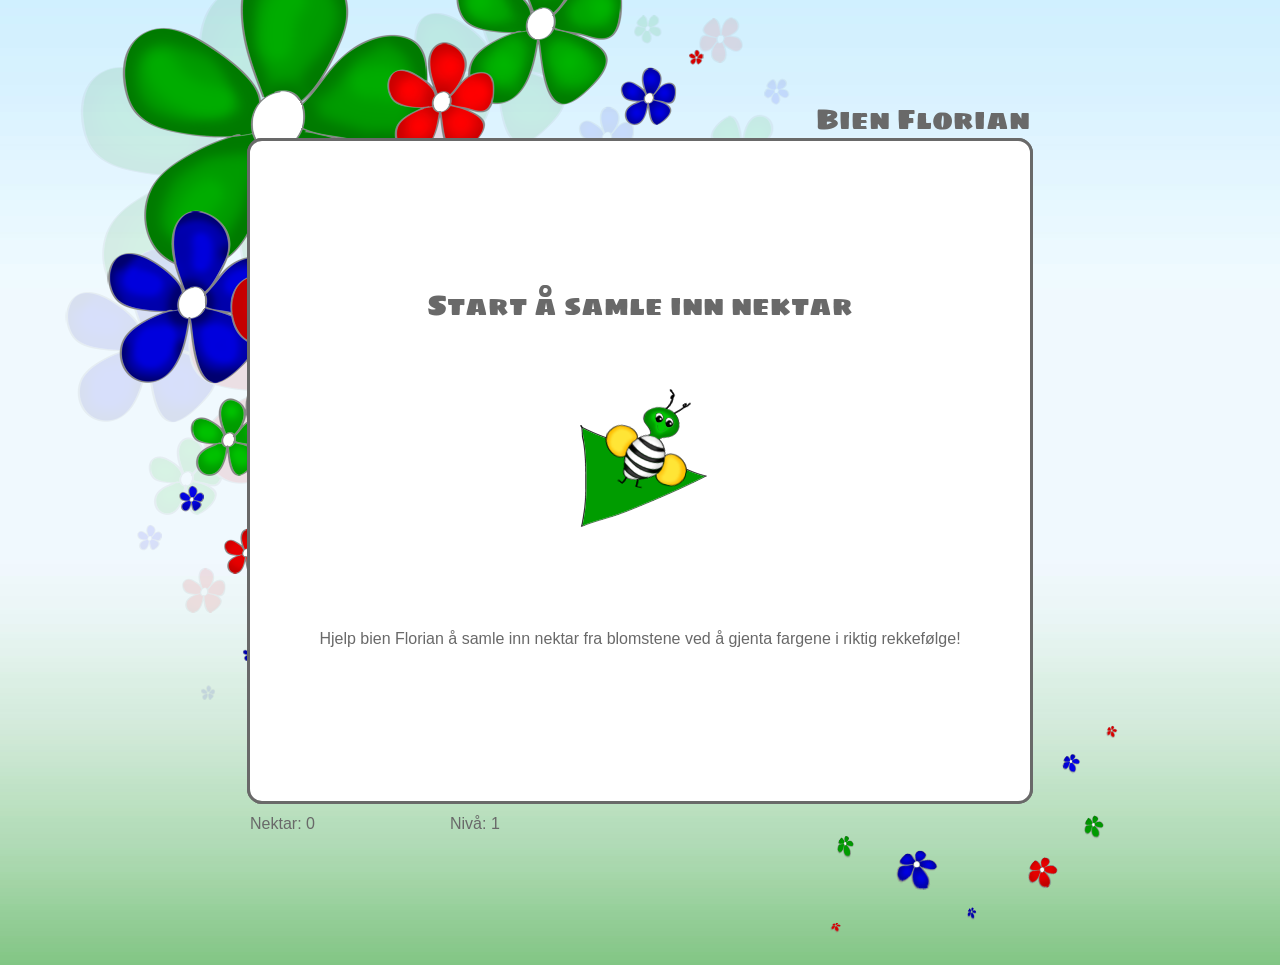
==== web/index.html @ 6221b538 "Moved stuff around into a simpler folder structure" ====
<!DOCTYPE html>
<html lang="nb-no">	
	<head>
		<meta charset="utf-8">
		<meta name="viewport" content="width=device-width, initial-scale=1, maximum-scale=1">		
		<title>Bien Florian</title>
		<link rel="Shortcut Icon" href="img/favicon.ico" type="image/ico">
		<link rel="stylesheet" href="css/style.css">
		<link href="http://fonts.googleapis.com/css?family=Sigmar+One" rel="stylesheet" type="text/css">
    	<script src="http://code.jquery.com/jquery-1.9.1.min.js"></script>
		<script type="text/javascript" src="js/flash_socket/swfobject.js"></script>
		<script type="text/javascript" src="js/flash_socket/web_socket.js"></script>
	    <script src="js/midi/AudioDetect.js" type="text/javascript"></script>
	    <script src="js/midi/LoadPlugin.js" type="text/javascript"></script>
	    <script src="js/midi/Plugin.js" type="text/javascript"></script>
	    <script src="js/midi/Player.js" type="text/javascript"></script>
	    <script src="js/window/DOMLoader.XMLHttp.js" type="text/javascript"></script>
	    <script src="js/window/DOMLoader.script.js" type="text/javascript"></script>
	    <script src="js/extras/base64.js" type="text/javascript"></script>
	    <script src="js/extras/base64binary.js" type="text/javascript"></script>
	  	<script src="js/main.js"></script>
	</head>
	
	<body>
				
		<div id="page">
		
			<header>Bien Florian</header>
			
			<div id="start">
				<h1>Start å samle inn nektar</h1>
				<a href="#"><img src="img/start-game.png" alt="Start the game"></a>
				<p>Hjelp bien Florian å samle inn nektar fra blomstene ved å gjenta fargene i riktig rekkefølge!</p>
			</div>
			
			<div id="game">
					<table id="game-board">
						<tr>
							<td></td>
							<td></td>
							<td></td>
							<td></td>
							<td></td>
							<td></td>
							<td></td>
							<td></td>
							<td></td>
							<td></td>
						</tr>
						
						<tr>
							<td></td>
							<td></td>
							<td></td>
							<td></td>
							<td></td>
							<td></td>
							<td></td>
							<td></td>
							<td></td>
							<td></td>
						</tr>
						
						<tr>
							<td></td>
							<td></td>
							<td></td>
							<td></td>
							<td></td>
							<td></td>
							<td></td>
							<td></td>
							<td></td>
							<td></td>
						</tr>
						
						<tr>
							<td></td>
							<td></td>
							<td></td>
							<td></td>
							<td></td>
							<td></td>
							<td></td>
							<td></td>
							<td></td>
							<td></td>
						</tr>
						
						<tr>
							<td></td>
							<td></td>
							<td></td>
							<td></td>
							<td></td>
							<td></td>
							<td></td>
							<td></td>
							<td></td>
							<td></td>
						</tr>
						
						<tr>
							<td></td>
							<td></td>
							<td></td>
							<td></td>
							<td></td>
							<td></td>
							<td></td>
							<td></td>
							<td></td>
							<td></td>
						</tr>
						
						<tr>
							<td></td>
							<td></td>
							<td></td>
							<td></td>
							<td></td>
							<td></td>
							<td></td>
							<td></td>
							<td></td>
							<td></td>
						</tr>
						
						<tr>
							<td></td>
							<td></td>
							<td></td>
							<td></td>
							<td></td>
							<td></td>
							<td></td>
							<td></td>
							<td></td>
							<td></td>
						</tr>
						
					</table>
							
				<div id="touch">
					<a id="touch-red" href="#"><img src="img/touch-red-button.png" alt="Red button"></a>
					<a id="touch-green" href="#"><img src="img/touch-green-button.png" alt="Green button"></a>
					<a id="touch-blue" href="#"><img src="img/touch-blue-button.png" alt="Blue button"></a>
				</div>
				
				<div id="game-info">
					<div id="points">Nektar: <span></span></div>
					<div id="level">Nivå: <span></span></div>
<!--					<div id="highscore">Toppscore: <span></span></div>-->
				</div>
				
			</div>
			
		</div>
		
	</body>
	
</html>
---- web/css/style.css ----
@import url("reset.css");

html {
	background-color: #5cb45c;
	background-image: url(../img/bg3.jpg);
	background-repeat: repeat-x;
}

body {
	background-image: url(../img/decor.png);
	background-position-y: -70px;
	background-repeat: no-repeat;
	margin: 0 auto;
	width: 1150px;
	padding-top: 105px;
}

header {
	font-family: 'Sigmar One', cursive;
	font-size: 28px;
	color: #696969;
	text-align: right;
	width: 780px;
	margin: 0 auto;
	padding-bottom: 5px;
}

h1 {
	font-family: 'Sigmar One', cursive;
	font-size: 28px;
	color: #696969;
	text-align: center;
	width: 780px;
	margin: 0 auto;
	padding-top: 150px;
}

#page {
	background-image: url(../img/decor-small-skew.png);
	background-repeat: no-repeat;
	background-position-x: 670px;
	background-position-y: 620px;
	width: 960px;
	height: 860px;
	margin: 0 auto;
	position: relative;
}

#game {
	border: 3px solid #696969;
	-moz-border-radius: 15px;
	-webkit-border-radius: 15px;
	border-radius: 15px;
	height: 660px;
	width: 780px;
	background-color: #fff;
	margin: 0 auto;
	z-index: 1;
	position: relative;
}

#start {
	border: 3px solid #696969;
	-moz-border-radius: 15px;
	-webkit-border-radius: 15px;
	border-radius: 15px;
	height: 660px;
	width: 780px;
	background-color: #fff;
	z-index: 2;
	position: absolute;
	left: 87px;	
}

#start img {
	margin-left: 330px;
	margin-top: 70px;
}

#start p {
	color: #696969;
	text-align: center;
	width: 780px;
	margin: 0 auto;
	padding-top: 100px;
	font: 16px "Helvetica Neue", Arial, Helvetica, Geneva, sans-serif;
}

#start a {
	cursor: pointer;
}

#game-board {
  height: 660px;
  width: 780px;
}

#game-board td {
	width: 61px;
	height: 61px;
	background-repeat: no-repeat;
	background-position-x: 10px;
	background-position-y: 10px;
}

#game-board td.r {
	background-image: url(../img/dot-red.png);
}

#game-board td.g {
	background-image: url(../img/dot-green.png);
}

#game-board td.b {
	background-image: url(../img/dot-blue.png);
}
#game-board td.x {
	background-image: url(../img/dot-grey.png);
}

#game-board td.n {
	background-image: url(../img/dot-next.png);
}


#game-info {
	color: #696969;
	font-family: "Helvetica Neue", Arial, Helvetica, Geneva, sans-serif;
	font-size: 16px;
	width: 780px;
	margin-top: 15px;
}

#game-info div {
	float: left;
	width:  200px;
}

#touch {
	display: none;
	text-align: center;
}

@media screen and (max-width: 770px) { /* for små skjermer */
	
	html {
		width: 768px;
	}
	
	body {
		background-size: 50%;
		background-position-x: -60px;
		background-position-y: -20px;
		width: 768px;
		padding-top: 20px;		
	}
	
	header {
		width: 720px;
	}
	
	#page {
		width: 720px;
		background-position-x: 550px;
		background-position-y: 620px;
		background-size: 30%;	
	}
	
	h1 {
		width: 720px;
		padding-top: 150px;
	}
		
	#start {
		width: 720px;
		height: 780px;
		left: 0;
	}
	
	#start img {
		margin-left: 300px;
		margin-top: 70px;
	}
	
	#start p {
		width: 720px;
		padding-top: 100px;
	}
	
	#game {
		width: 720px;
		height: 780px;
		
	}
	
	#game-board {
		height: 660px;
		width: 720px;
	}	
	
	#game-info {
		width: 720px;
		margin-top: 40px;
		padding-bottom: 50px;
	}
	
	#game-info div {
		float: left;
		width:  200px;
	}
	
	#touch {
		clear: left;
		display: block;
	}
	
	#touch-red {
		margin-right: 20px;
	}
	#touch-green {
		margin-right: 20px;
	}
		
		
}

@media screen and (max-width: 615px) { /* for phones */ 
	
	html {
		width: 320px;
		background-position-y: -400px;
	}
	
	body {
		background-size: 30%;
		background-position-x: -20px;
		background-position-y: -3px;
		width: 320px;
		padding-top: 5px;
	}
	
	header {
		width: 300px;
		padding-bottom: 5px;
		font-size: 18px;
	}
	
	#page {
		width: 300px;
		height: 330px;
		background-position-x: 280px;
		background-position-y: 330px;
	}
	
	h1 {
		font-size: 18px;
		text-align: center;
		width: 300px;
		padding-top: 35px;
	}
	
	#game {
		height: 310px;
		width: 300px;
	}
	
	#start {
		width: 300px;
		height: 310px;
		left: 0;
	}
	
	#start img {
		margin-left: 120px;
		margin-top: 50px;
		width: 80px;
		
	}
	
	#start p {
		width: 300px;
		padding-top: 50px;
		font-size: 14px;
	}
		
	#game-board {
		height: 260px;
		width: 300px;
	}
	
	#game-board td {
		width: 20px;
		height: 15px;
		background-position-x: 5px;
		background-position-y: 5px;
	}
	
	#game-board td.r {
		background-image: url(../img/dot-red.png);
		background-size: 60%;
	}
	
	#game-board td.g {
		background-image: url(../img/dot-green.png);
		background-size: 60%;
	}
	
	#game-board td.b {
		background-image: url(../img/dot-blue.png);
		background-size: 60%;
	}
	#game-board td.x {
		background-image: url(../img/dot-grey.png);
		background-size: 60%;
	}
	
	#game-board td.n {
		background-image: url(../img/dot-next.png);
		background-size: 60%;
	}
	
	#game-info {
		width: 300px;
		padding-top: 5px;
		font-size: 12px;
		margin-top: 5px;
	}
	
	#game-info div {
		width: auto;
		margin-right: 10px;
	}		
	
	#touch {
		display: block;
		clear: both;
		padding-top: 5px;
	}
	
	#touch img {
		width: 40px;
		margin-right: 30px;
	}
	
	#touch-red {
		margin-left: 30px;
	}
	
	#touch-blue {
		margin-right: 0;
	}
	
}
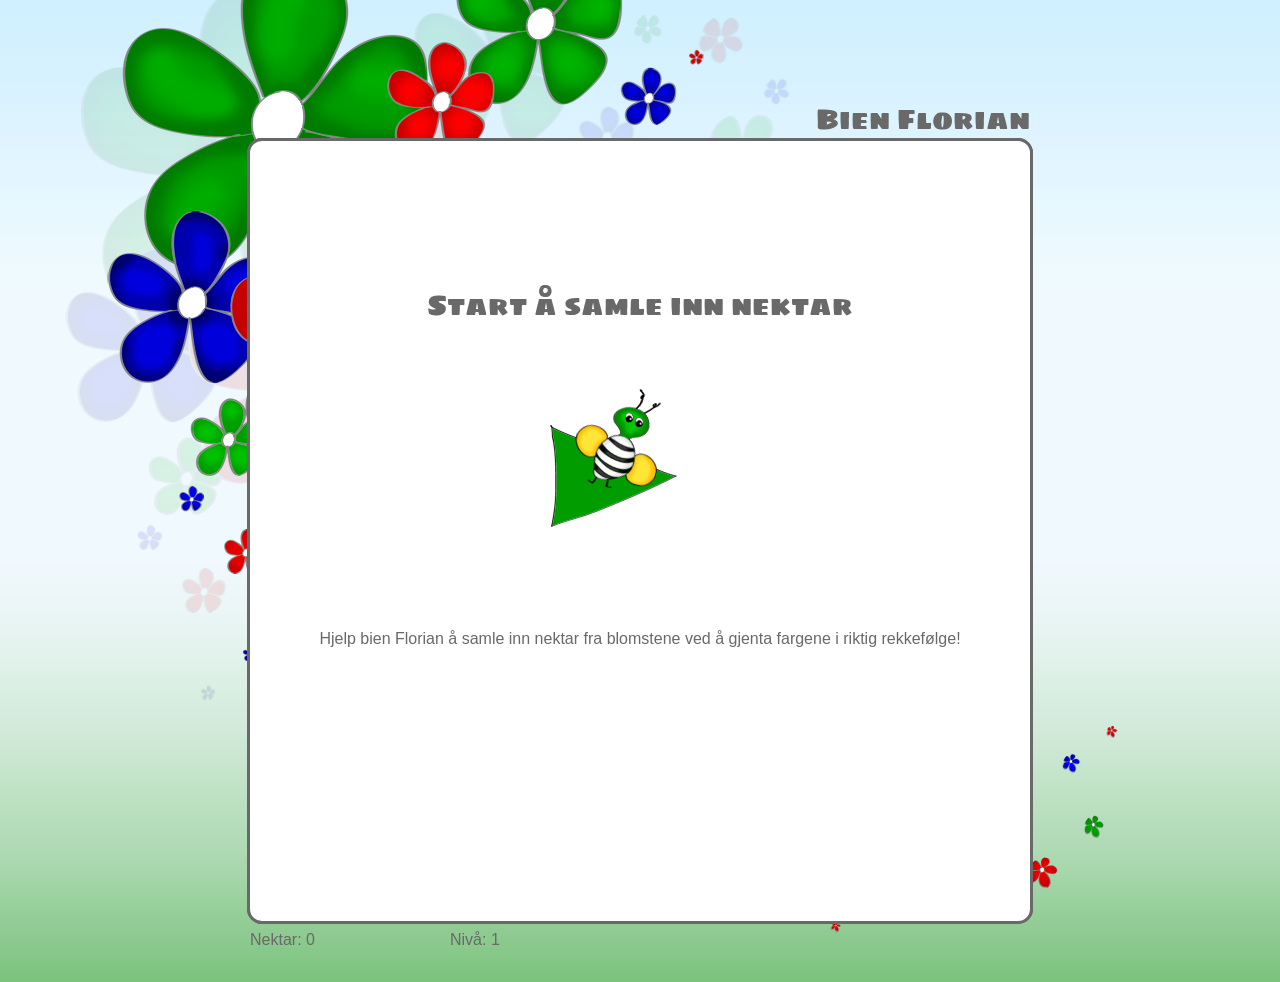
==== commit 3c016e1f: "More tab changes" ====
--- a/web/index.html
+++ b/web/index.html
@@ -1,162 +1,162 @@
 <!DOCTYPE html>
-<html lang="nb-no">	
-	<head>
-		<meta charset="utf-8">
-		<meta name="viewport" content="width=device-width, initial-scale=1, maximum-scale=1">		
-		<title>Bien Florian</title>
-		<link rel="Shortcut Icon" href="img/favicon.ico" type="image/ico">
-		<link rel="stylesheet" href="css/style.css">
-		<link href="http://fonts.googleapis.com/css?family=Sigmar+One" rel="stylesheet" type="text/css">
-    	<script src="http://code.jquery.com/jquery-1.9.1.min.js"></script>
-		<script type="text/javascript" src="js/flash_socket/swfobject.js"></script>
-		<script type="text/javascript" src="js/flash_socket/web_socket.js"></script>
-	    <script src="js/midi/AudioDetect.js" type="text/javascript"></script>
-	    <script src="js/midi/LoadPlugin.js" type="text/javascript"></script>
-	    <script src="js/midi/Plugin.js" type="text/javascript"></script>
-	    <script src="js/midi/Player.js" type="text/javascript"></script>
-	    <script src="js/window/DOMLoader.XMLHttp.js" type="text/javascript"></script>
-	    <script src="js/window/DOMLoader.script.js" type="text/javascript"></script>
-	    <script src="js/extras/base64.js" type="text/javascript"></script>
-	    <script src="js/extras/base64binary.js" type="text/javascript"></script>
-	  	<script src="js/main.js"></script>
-	</head>
-	
-	<body>
-				
-		<div id="page">
-		
-			<header>Bien Florian</header>
-			
-			<div id="start">
-				<h1>Start å samle inn nektar</h1>
-				<a href="#"><img src="img/start-game.png" alt="Start the game"></a>
-				<p>Hjelp bien Florian å samle inn nektar fra blomstene ved å gjenta fargene i riktig rekkefølge!</p>
-			</div>
-			
-			<div id="game">
-					<table id="game-board">
-						<tr>
-							<td></td>
-							<td></td>
-							<td></td>
-							<td></td>
-							<td></td>
-							<td></td>
-							<td></td>
-							<td></td>
-							<td></td>
-							<td></td>
-						</tr>
-						
-						<tr>
-							<td></td>
-							<td></td>
-							<td></td>
-							<td></td>
-							<td></td>
-							<td></td>
-							<td></td>
-							<td></td>
-							<td></td>
-							<td></td>
-						</tr>
-						
-						<tr>
-							<td></td>
-							<td></td>
-							<td></td>
-							<td></td>
-							<td></td>
-							<td></td>
-							<td></td>
-							<td></td>
-							<td></td>
-							<td></td>
-						</tr>
-						
-						<tr>
-							<td></td>
-							<td></td>
-							<td></td>
-							<td></td>
-							<td></td>
-							<td></td>
-							<td></td>
-							<td></td>
-							<td></td>
-							<td></td>
-						</tr>
-						
-						<tr>
-							<td></td>
-							<td></td>
-							<td></td>
-							<td></td>
-							<td></td>
-							<td></td>
-							<td></td>
-							<td></td>
-							<td></td>
-							<td></td>
-						</tr>
-						
-						<tr>
-							<td></td>
-							<td></td>
-							<td></td>
-							<td></td>
-							<td></td>
-							<td></td>
-							<td></td>
-							<td></td>
-							<td></td>
-							<td></td>
-						</tr>
-						
-						<tr>
-							<td></td>
-							<td></td>
-							<td></td>
-							<td></td>
-							<td></td>
-							<td></td>
-							<td></td>
-							<td></td>
-							<td></td>
-							<td></td>
-						</tr>
-						
-						<tr>
-							<td></td>
-							<td></td>
-							<td></td>
-							<td></td>
-							<td></td>
-							<td></td>
-							<td></td>
-							<td></td>
-							<td></td>
-							<td></td>
-						</tr>
-						
-					</table>
-							
-				<div id="touch">
-					<a id="touch-red" href="#"><img src="img/touch-red-button.png" alt="Red button"></a>
-					<a id="touch-green" href="#"><img src="img/touch-green-button.png" alt="Green button"></a>
-					<a id="touch-blue" href="#"><img src="img/touch-blue-button.png" alt="Blue button"></a>
-				</div>
-				
-				<div id="game-info">
-					<div id="points">Nektar: <span></span></div>
-					<div id="level">Nivå: <span></span></div>
+<html lang="nb-no">
+    <head>
+        <meta charset="utf-8">
+        <meta name="viewport" content="width=device-width, initial-scale=1, maximum-scale=1">
+        <title>Bien Florian</title>
+        <link rel="Shortcut Icon" href="img/favicon.ico" type="image/ico">
+        <link rel="stylesheet" href="css/style.css">
+        <link href="http://fonts.googleapis.com/css?family=Sigmar+One" rel="stylesheet" type="text/css">
+        <script src="http://code.jquery.com/jquery-1.9.1.min.js"></script>
+        <script type="text/javascript" src="js/flash_socket/swfobject.js"></script>
+        <script type="text/javascript" src="js/flash_socket/web_socket.js"></script>
+        <script src="js/midi/AudioDetect.js" type="text/javascript"></script>
+        <script src="js/midi/LoadPlugin.js" type="text/javascript"></script>
+        <script src="js/midi/Plugin.js" type="text/javascript"></script>
+        <script src="js/midi/Player.js" type="text/javascript"></script>
+        <script src="js/window/DOMLoader.XMLHttp.js" type="text/javascript"></script>
+        <script src="js/window/DOMLoader.script.js" type="text/javascript"></script>
+        <script src="js/extras/base64.js" type="text/javascript"></script>
+        <script src="js/extras/base64binary.js" type="text/javascript"></script>
+        <script src="js/main.js"></script>
+    </head>
+
+    <body>
+
+        <div id="page">
+
+            <header>Bien Florian</header>
+
+            <div id="start">
+                <h1>Start å samle inn nektar</h1>
+                <a href="#"><img src="img/start-game.png" alt="Start the game"></a>
+                <p>Hjelp bien Florian å samle inn nektar fra blomstene ved å gjenta fargene i riktig rekkefølge!</p>
+            </div>
+
+            <div id="game">
+                    <table id="game-board">
+                        <tr>
+                            <td></td>
+                            <td></td>
+                            <td></td>
+                            <td></td>
+                            <td></td>
+                            <td></td>
+                            <td></td>
+                            <td></td>
+                            <td></td>
+                            <td></td>
+                        </tr>
+
+                        <tr>
+                            <td></td>
+                            <td></td>
+                            <td></td>
+                            <td></td>
+                            <td></td>
+                            <td></td>
+                            <td></td>
+                            <td></td>
+                            <td></td>
+                            <td></td>
+                        </tr>
+
+                        <tr>
+                            <td></td>
+                            <td></td>
+                            <td></td>
+                            <td></td>
+                            <td></td>
+                            <td></td>
+                            <td></td>
+                            <td></td>
+                            <td></td>
+                            <td></td>
+                        </tr>
+
+                        <tr>
+                            <td></td>
+                            <td></td>
+                            <td></td>
+                            <td></td>
+                            <td></td>
+                            <td></td>
+                            <td></td>
+                            <td></td>
+                            <td></td>
+                            <td></td>
+                        </tr>
+
+                        <tr>
+                            <td></td>
+                            <td></td>
+                            <td></td>
+                            <td></td>
+                            <td></td>
+                            <td></td>
+                            <td></td>
+                            <td></td>
+                            <td></td>
+                            <td></td>
+                        </tr>
+
+                        <tr>
+                            <td></td>
+                            <td></td>
+                            <td></td>
+                            <td></td>
+                            <td></td>
+                            <td></td>
+                            <td></td>
+                            <td></td>
+                            <td></td>
+                            <td></td>
+                        </tr>
+
+                        <tr>
+                            <td></td>
+                            <td></td>
+                            <td></td>
+                            <td></td>
+                            <td></td>
+                            <td></td>
+                            <td></td>
+                            <td></td>
+                            <td></td>
+                            <td></td>
+                        </tr>
+
+                        <tr>
+                            <td></td>
+                            <td></td>
+                            <td></td>
+                            <td></td>
+                            <td></td>
+                            <td></td>
+                            <td></td>
+                            <td></td>
+                            <td></td>
+                            <td></td>
+                        </tr>
+
+                    </table>
+
+                <div id="touch">
+                    <a id="touch-red" href="#"><img src="img/touch-red-button.png" alt="Red button"></a>
+                    <a id="touch-green" href="#"><img src="img/touch-green-button.png" alt="Green button"></a>
+                    <a id="touch-blue" href="#"><img src="img/touch-blue-button.png" alt="Blue button"></a>
+                </div>
+
+                <div id="game-info">
+                    <div id="points">Nektar: <span></span></div>
+                    <div id="level">Nivå: <span></span></div>
 <!--					<div id="highscore">Toppscore: <span></span></div>-->
-				</div>
-				
-			</div>
-			
-		</div>
-		
-	</body>
-	
+                </div>
+
+            </div>
+
+        </div>
+
+    </body>
+
 </html>
--- a/web/css/style.css
+++ b/web/css/style.css
@@ -1,93 +1,103 @@
 @import url("reset.css");
 
 html {
-	background-color: #5cb45c;
-	background-image: url(../img/bg3.jpg);
-	background-repeat: repeat-x;
+    background-color: #5cb45c;
+    background-image: url(../img/bg3.jpg);
+    background-repeat: repeat-x;
 }
 
 body {
-	background-image: url(../img/decor.png);
-	background-position-y: -70px;
-	background-repeat: no-repeat;
-	margin: 0 auto;
-	width: 1150px;
-	padding-top: 105px;
+    background-image: url(../img/decor.png);
+    background-position-y: -70px;
+    background-repeat: no-repeat;
+    margin: 0 auto;
+    width: 1150px;
+    padding-top: 105px;
 }
 
 header {
-	font-family: 'Sigmar One', cursive;
-	font-size: 28px;
-	color: #696969;
-	text-align: right;
-	width: 780px;
-	margin: 0 auto;
-	padding-bottom: 5px;
+    font-family: 'Sigmar One', cursive;
+    font-size: 28px;
+    color: #696969;
+    text-align: right;
+    width: 780px;
+    margin: 0 auto;
+    padding-bottom: 5px;
 }
 
 h1 {
-	font-family: 'Sigmar One', cursive;
-	font-size: 28px;
-	color: #696969;
-	text-align: center;
-	width: 780px;
-	margin: 0 auto;
-	padding-top: 150px;
+    font-family: 'Sigmar One', cursive;
+    font-size: 28px;
+    color: #696969;
+    text-align: center;
+    width: 780px;
+    margin: 0 auto;
+    padding-top: 150px;
 }
 
 #page {
-	background-image: url(../img/decor-small-skew.png);
-	background-repeat: no-repeat;
-	background-position-x: 670px;
-	background-position-y: 620px;
-	width: 960px;
-	height: 860px;
-	margin: 0 auto;
-	position: relative;
+    background-image: url(../img/decor-small-skew.png);
+    background-repeat: no-repeat;
+    background-position-x: 670px;
+    background-position-y: 620px;
+    width: 960px;
+    height: 860px;
+    margin: 0 auto;
+    position: relative;
 }
 
 #game {
-	border: 3px solid #696969;
-	-moz-border-radius: 15px;
-	-webkit-border-radius: 15px;
-	border-radius: 15px;
-	height: 660px;
-	width: 780px;
-	background-color: #fff;
-	margin: 0 auto;
-	z-index: 1;
-	position: relative;
+    border: 3px solid #696969;
+    -moz-border-radius: 15px;
+    -webkit-border-radius: 15px;
+    border-radius: 15px;
+    height: 780px;
+    width: 780px;
+    background-color: #fff;
+    margin: 0 auto;
+    z-index: 1;
+    position: relative;
 }
 
 #start {
-	border: 3px solid #696969;
-	-moz-border-radius: 15px;
-	-webkit-border-radius: 15px;
-	border-radius: 15px;
-	height: 660px;
-	width: 780px;
-	background-color: #fff;
-	z-index: 2;
-	position: absolute;
-	left: 87px;	
+    border: 3px solid #696969;
+    -moz-border-radius: 15px;
+    -webkit-border-radius: 15px;
+    border-radius: 15px;
+    height: 780px;
+    width: 780px;
+    background-color: #fff;
+    z-index: 2;
+    position: absolute;
+    left: 87px;
 }
 
 #start img {
-	margin-left: 330px;
-	margin-top: 70px;
+    margin-left: 330px;
+    margin-top: 70px;
 }
 
 #start p {
-	color: #696969;
-	text-align: center;
-	width: 780px;
-	margin: 0 auto;
-	padding-top: 100px;
-	font: 16px "Helvetica Neue", Arial, Helvetica, Geneva, sans-serif;
+    color: #696969;
+    text-align: center;
+    width: 780px;
+    margin: 0 auto;
+    padding-top: 100px;
+    font: 16px "Helvetica Neue", Arial, Helvetica, Geneva, sans-serif;
 }
 
 #start a {
-	cursor: pointer;
+    cursor: pointer;
+}
+
+#start img {
+    margin-left: 300px;
+    margin-top: 70px;
+}
+
+#start p {
+    width: 720px;
+    padding-top: 100px;
 }
 
 #game-board {
@@ -95,259 +105,271 @@
   width: 780px;
 }
 
+#game-board {
+    height: 660px;
+    width: 720px;
+}
+
 #game-board td {
-	width: 61px;
-	height: 61px;
-	background-repeat: no-repeat;
-	background-position-x: 10px;
-	background-position-y: 10px;
+    width: 61px;
+    height: 61px;
+    background-repeat: no-repeat;
+    background-position-x: 10px;
+    background-position-y: 10px;
 }
 
 #game-board td.r {
-	background-image: url(../img/dot-red.png);
+    background-image: url(../img/dot-red.png);
 }
 
 #game-board td.g {
-	background-image: url(../img/dot-green.png);
+    background-image: url(../img/dot-green.png);
 }
 
 #game-board td.b {
-	background-image: url(../img/dot-blue.png);
+    background-image: url(../img/dot-blue.png);
 }
 #game-board td.x {
-	background-image: url(../img/dot-grey.png);
+    background-image: url(../img/dot-grey.png);
 }
 
 #game-board td.n {
-	background-image: url(../img/dot-next.png);
-}
-
+    background-image: url(../img/dot-next.png);
+}
 
 #game-info {
-	color: #696969;
-	font-family: "Helvetica Neue", Arial, Helvetica, Geneva, sans-serif;
-	font-size: 16px;
-	width: 780px;
-	margin-top: 15px;
+    color: #696969;
+    font-family: "Helvetica Neue", Arial, Helvetica, Geneva, sans-serif;
+    font-size: 16px;
+    width: 780px;
+    margin-top: 40px;
+    padding-bottom: 50px;
 }
 
 #game-info div {
-	float: left;
-	width:  200px;
+    float: left;
+    width:  200px;
 }
 
 #touch {
-	display: none;
-	text-align: center;
+    text-align: center;
+    clear: left;
+}
+
+#touch-red {
+    margin-right: 20px;
+}
+#touch-green {
+    margin-right: 20px;
 }
 
 @media screen and (max-width: 770px) { /* for små skjermer */
-	
-	html {
-		width: 768px;
-	}
-	
-	body {
-		background-size: 50%;
-		background-position-x: -60px;
-		background-position-y: -20px;
-		width: 768px;
-		padding-top: 20px;		
-	}
-	
-	header {
-		width: 720px;
-	}
-	
-	#page {
-		width: 720px;
-		background-position-x: 550px;
-		background-position-y: 620px;
-		background-size: 30%;	
-	}
-	
-	h1 {
-		width: 720px;
-		padding-top: 150px;
-	}
-		
-	#start {
-		width: 720px;
-		height: 780px;
-		left: 0;
-	}
-	
-	#start img {
-		margin-left: 300px;
-		margin-top: 70px;
-	}
-	
-	#start p {
-		width: 720px;
-		padding-top: 100px;
-	}
-	
-	#game {
-		width: 720px;
-		height: 780px;
-		
-	}
-	
-	#game-board {
-		height: 660px;
-		width: 720px;
-	}	
-	
-	#game-info {
-		width: 720px;
-		margin-top: 40px;
-		padding-bottom: 50px;
-	}
-	
-	#game-info div {
-		float: left;
-		width:  200px;
-	}
-	
-	#touch {
-		clear: left;
-		display: block;
-	}
-	
-	#touch-red {
-		margin-right: 20px;
-	}
-	#touch-green {
-		margin-right: 20px;
-	}
-		
-		
-}
-
-@media screen and (max-width: 615px) { /* for phones */ 
-	
-	html {
-		width: 320px;
-		background-position-y: -400px;
-	}
-	
-	body {
-		background-size: 30%;
-		background-position-x: -20px;
-		background-position-y: -3px;
-		width: 320px;
-		padding-top: 5px;
-	}
-	
-	header {
-		width: 300px;
-		padding-bottom: 5px;
-		font-size: 18px;
-	}
-	
-	#page {
-		width: 300px;
-		height: 330px;
-		background-position-x: 280px;
-		background-position-y: 330px;
-	}
-	
-	h1 {
-		font-size: 18px;
-		text-align: center;
-		width: 300px;
-		padding-top: 35px;
-	}
-	
-	#game {
-		height: 310px;
-		width: 300px;
-	}
-	
-	#start {
-		width: 300px;
-		height: 310px;
-		left: 0;
-	}
-	
-	#start img {
-		margin-left: 120px;
-		margin-top: 50px;
-		width: 80px;
-		
-	}
-	
-	#start p {
-		width: 300px;
-		padding-top: 50px;
-		font-size: 14px;
-	}
-		
-	#game-board {
-		height: 260px;
-		width: 300px;
-	}
-	
-	#game-board td {
-		width: 20px;
-		height: 15px;
-		background-position-x: 5px;
-		background-position-y: 5px;
-	}
-	
-	#game-board td.r {
-		background-image: url(../img/dot-red.png);
-		background-size: 60%;
-	}
-	
-	#game-board td.g {
-		background-image: url(../img/dot-green.png);
-		background-size: 60%;
-	}
-	
-	#game-board td.b {
-		background-image: url(../img/dot-blue.png);
-		background-size: 60%;
-	}
-	#game-board td.x {
-		background-image: url(../img/dot-grey.png);
-		background-size: 60%;
-	}
-	
-	#game-board td.n {
-		background-image: url(../img/dot-next.png);
-		background-size: 60%;
-	}
-	
-	#game-info {
-		width: 300px;
-		padding-top: 5px;
-		font-size: 12px;
-		margin-top: 5px;
-	}
-	
-	#game-info div {
-		width: auto;
-		margin-right: 10px;
-	}		
-	
-	#touch {
-		display: block;
-		clear: both;
-		padding-top: 5px;
-	}
-	
-	#touch img {
-		width: 40px;
-		margin-right: 30px;
-	}
-	
-	#touch-red {
-		margin-left: 30px;
-	}
-	
-	#touch-blue {
-		margin-right: 0;
-	}
-	
+
+    html {
+        width: 768px;
+    }
+
+    body {
+        background-size: 50%;
+        background-position-x: -60px;
+        background-position-y: -20px;
+        width: 768px;
+        padding-top: 20px;
+    }
+
+    header {
+        width: 720px;
+    }
+
+    #page {
+        width: 720px;
+        background-position-x: 550px;
+        background-position-y: 620px;
+        background-size: 30%;
+    }
+
+    h1 {
+        width: 720px;
+        padding-top: 150px;
+    }
+
+    #start {
+        width: 720px;
+        height: 780px;
+        left: 0;
+    }
+
+    #start img {
+        margin-left: 300px;
+        margin-top: 70px;
+    }
+
+    #start p {
+        width: 720px;
+        padding-top: 100px;
+    }
+
+    #game {
+        width: 720px;
+        height: 780px;
+        
+    }
+
+    #game-board {
+        height: 660px;
+        width: 720px;
+    }
+
+    #game-info {
+        width: 720px;
+        margin-top: 40px;
+        padding-bottom: 50px;
+    }
+
+    #game-info div {
+        float: left;
+        width:  200px;
+    }
+
+    #touch {
+        clear: left;
+        display: block;
+    }
+
+    #touch-red {
+        margin-right: 20px;
+    }
+    #touch-green {
+        margin-right: 20px;
+    }
+
+
+}
+
+@media screen and (max-width: 615px) { /* for phones */
+
+    html {
+        width: 320px;
+        background-position-y: -400px;
+    }
+
+    body {
+        background-size: 30%;
+        background-position-x: -20px;
+        background-position-y: -3px;
+        width: 320px;
+        padding-top: 5px;
+    }
+
+    header {
+        width: 300px;
+        padding-bottom: 5px;
+        font-size: 18px;
+    }
+
+    #page {
+        width: 300px;
+        height: 330px;
+        background-position-x: 280px;
+        background-position-y: 330px;
+    }
+
+    h1 {
+        font-size: 18px;
+        text-align: center;
+        width: 300px;
+        padding-top: 35px;
+    }
+
+    #game {
+        height: 310px;
+        width: 300px;
+    }
+
+    #start {
+        width: 300px;
+        height: 310px;
+        left: 0;
+    }
+
+    #start img {
+        margin-left: 120px;
+        margin-top: 50px;
+        width: 80px;
+
+    }
+
+    #start p {
+        width: 300px;
+        padding-top: 50px;
+        font-size: 14px;
+    }
+
+    #game-board {
+        height: 260px;
+        width: 300px;
+    }
+
+    #game-board td {
+        width: 20px;
+        height: 15px;
+        background-position-x: 5px;
+        background-position-y: 5px;
+    }
+
+    #game-board td.r {
+        background-image: url(../img/dot-red.png);
+        background-size: 60%;
+    }
+
+    #game-board td.g {
+        background-image: url(../img/dot-green.png);
+        background-size: 60%;
+    }
+
+    #game-board td.b {
+        background-image: url(../img/dot-blue.png);
+        background-size: 60%;
+    }
+    #game-board td.x {
+        background-image: url(../img/dot-grey.png);
+        background-size: 60%;
+    }
+
+    #game-board td.n {
+        background-image: url(../img/dot-next.png);
+        background-size: 60%;
+    }
+
+    #game-info {
+        width: 300px;
+        padding-top: 5px;
+        font-size: 12px;
+        margin-top: 5px;
+    }
+
+    #game-info div {
+        width: auto;
+        margin-right: 10px;
+    }
+
+    #touch {
+        display: block;
+        clear: both;
+        padding-top: 5px;
+    }
+
+    #touch img {
+        width: 40px;
+        margin-right: 30px;
+    }
+
+    #touch-red {
+        margin-left: 30px;
+    }
+
+    #touch-blue {
+        margin-right: 0;
+    }
+
 }
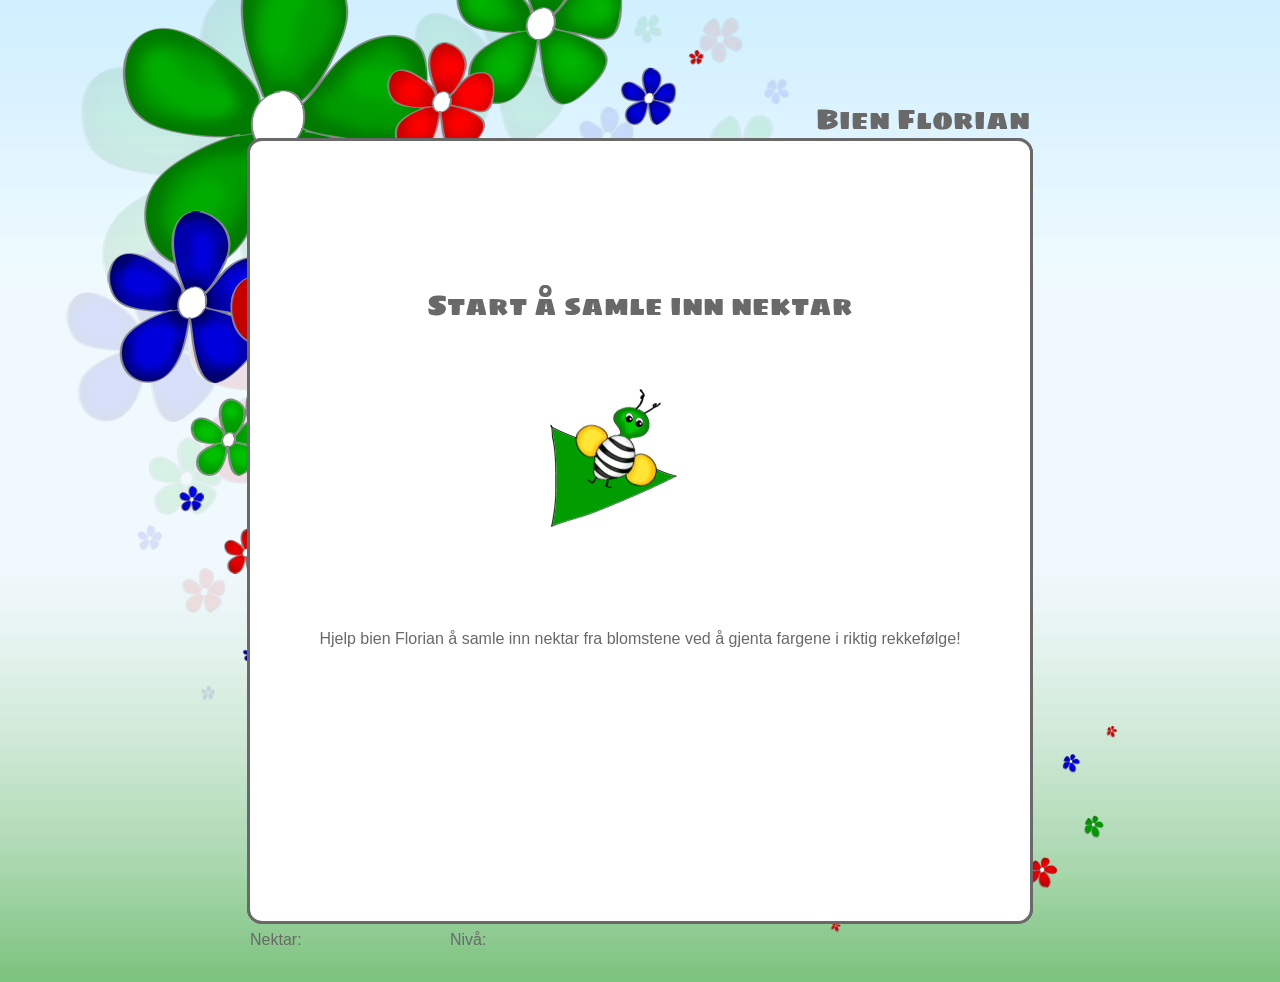
==== commit 6626e338: "Upgraded to the latest version of MIDI.js" ====
--- a/web/index.html
+++ b/web/index.html
@@ -10,14 +10,27 @@
         <script src="http://code.jquery.com/jquery-1.9.1.min.js"></script>
         <script type="text/javascript" src="js/flash_socket/swfobject.js"></script>
         <script type="text/javascript" src="js/flash_socket/web_socket.js"></script>
-        <script src="js/midi/AudioDetect.js" type="text/javascript"></script>
-        <script src="js/midi/LoadPlugin.js" type="text/javascript"></script>
-        <script src="js/midi/Plugin.js" type="text/javascript"></script>
-        <script src="js/midi/Player.js" type="text/javascript"></script>
+
+        <!-- polyfill -->
+        <script src="js/shim/Base64.js" type="text/javascript"></script>
+        <script src="js/shim/Base64binary.js" type="text/javascript"></script>
+        <script src="js/shim/WebAudioAPI.js" type="text/javascript"></script>
+
+        <!-- midi.js package -->
+        <script src="js/midi/audioDetect.js" type="text/javascript"></script>
+        <script src="js/midi/gm.js" type="text/javascript"></script>
+        <script src="js/midi/loader.js" type="text/javascript"></script>
+        <script src="js/midi/plugin.audiotag.js" type="text/javascript"></script>
+        <script src="js/midi/plugin.webaudio.js" type="text/javascript"></script>
+        <script src="js/midi/plugin.webmidi.js" type="text/javascript"></script>
+
+        <!-- utils -->
+        <script src="js/util/dom_request_xhr.js" type="text/javascript"></script>
+        <script src="js/util/dom_request_script.js" type="text/javascript"></script>
+
         <script src="js/window/DOMLoader.XMLHttp.js" type="text/javascript"></script>
         <script src="js/window/DOMLoader.script.js" type="text/javascript"></script>
-        <script src="js/extras/base64.js" type="text/javascript"></script>
-        <script src="js/extras/base64binary.js" type="text/javascript"></script>
+
         <script src="js/main.js"></script>
     </head>
 
